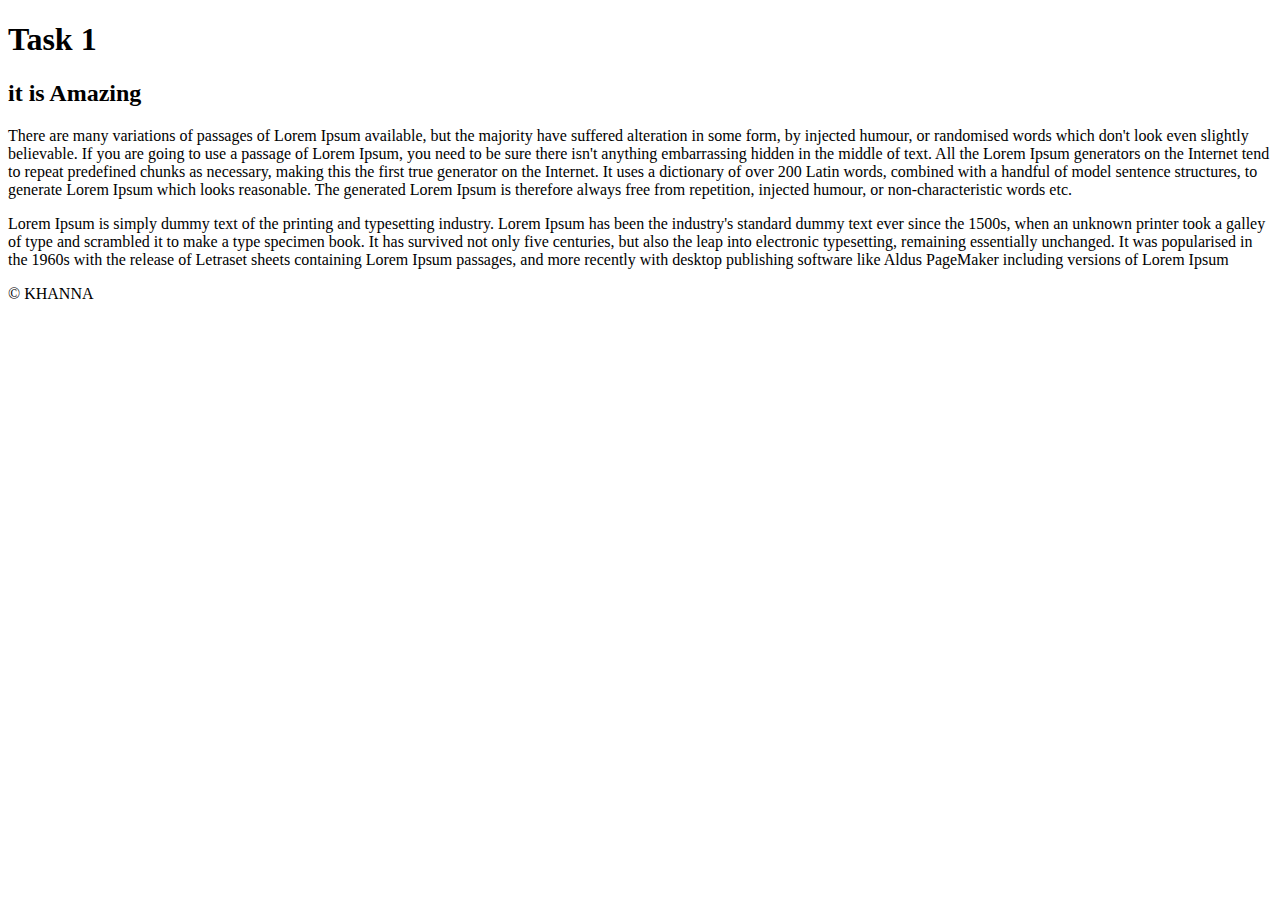
==== index.html @ dfa57579 "reupload" ====
<!-- LOVISH KHANNA (8915070)
lkhanna5070@conestogac.on.ca
 -->
 <!DOCTYPE html>

<html lang="en">
<head>
    <meta charset="UTF-8">
    <meta name="viewport" content="width=device-width, initial-scale=1.0">
    <title>WELCOME TO THE WORLD </title>
</head>
<body>
    <header>
        <h1> Task 1 </h1>
        <h2>it is Amazing</h2>

    </header>
<p>
    There are many variations of passages of Lorem Ipsum available, but the majority have suffered alteration in some form, by injected humour, or randomised words which don't look even slightly believable. If you are going to use a passage of Lorem Ipsum, you need to be sure there isn't anything embarrassing hidden in the middle of text. All the Lorem Ipsum generators on the Internet tend to repeat predefined chunks as necessary, making this the first true generator on the Internet. It uses a dictionary of over 200 Latin words, combined with a handful of model sentence structures, to generate Lorem Ipsum which looks reasonable. The generated Lorem Ipsum is therefore always free from repetition, injected humour, or non-characteristic words etc.
</p>
<p>
 Lorem Ipsum is simply dummy text of the printing and typesetting industry. Lorem Ipsum has been the industry's standard dummy text ever since the 1500s, when an unknown printer took a galley of type and scrambled it to make a type specimen book. It has survived not only five centuries, but also the leap into electronic typesetting, remaining essentially unchanged. It was popularised in the 1960s with the release of Letraset sheets containing Lorem Ipsum passages, and more recently with desktop publishing software like Aldus PageMaker including versions of Lorem Ipsum
</p>


    <footer>
        &copy; KHANNA
    </footer>
    
</body>
</html>
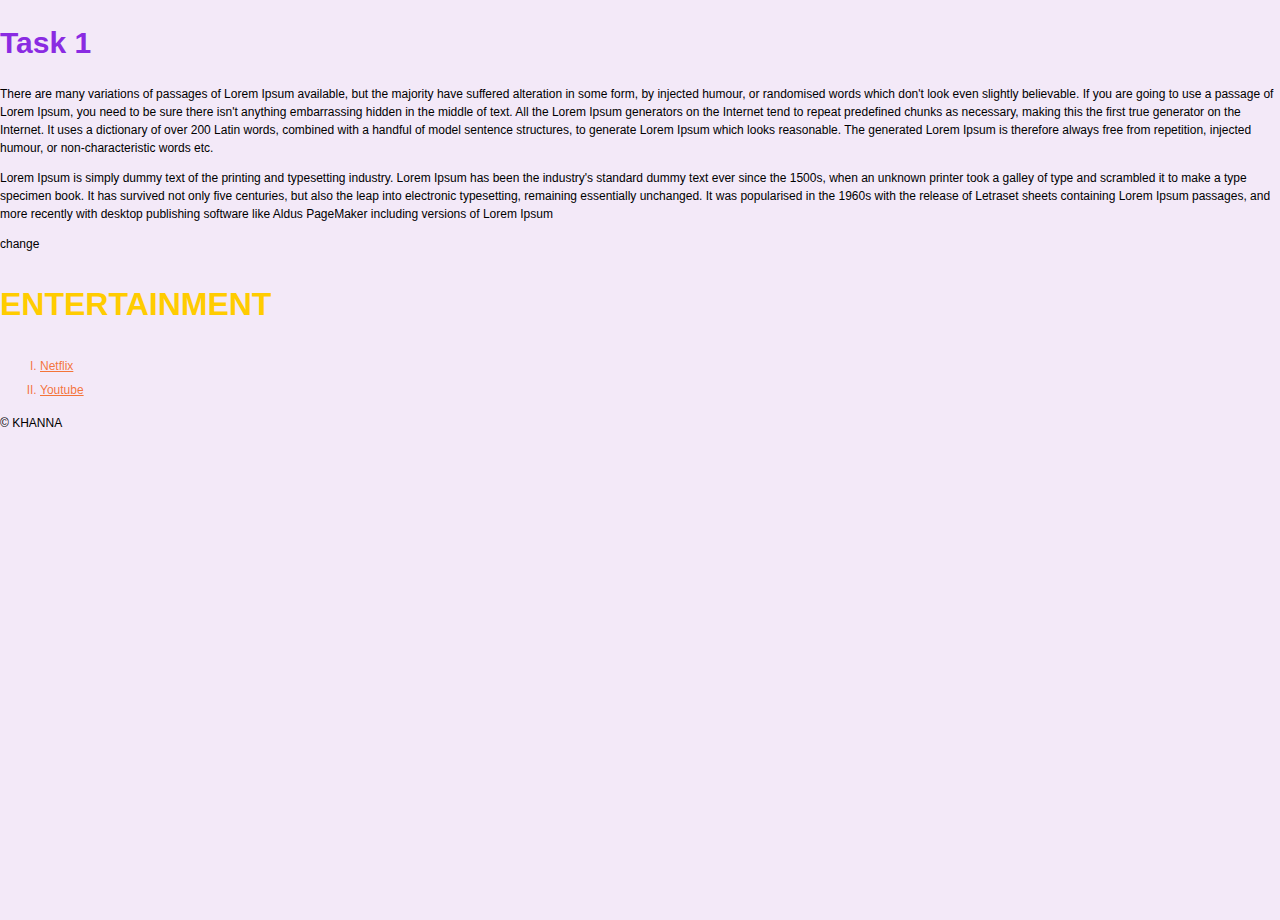
==== commit d5456ce9: "week1" ====
--- a/index.html
+++ b/index.html
@@ -1,5 +1,6 @@
 <!-- LOVISH KHANNA (8915070)
 lkhanna5070@conestogac.on.ca
+https://khanna-01.github.io/LK-Assignments-/
  -->
  <!DOCTYPE html>
 
@@ -7,12 +8,24 @@
 <head>
     <meta charset="UTF-8">
     <meta name="viewport" content="width=device-width, initial-scale=1.0">
-    <title>WELCOME TO THE WORLD </title>
+    <link rel="stylesheet" type = "text/css" href="css/normalize.css">
+    <link rel="stylesheet" type = "text/css" href="css/style.css">
+    <title>In Class Tasks </title>
+    <style>
+        ul{
+            list-style-type: upper-roman;
+        }
+        li, a{
+            color : rgba(244, 86, 7, 0.8);
+            line-height : 2em;
+        }
+       
+    </style>
 </head>
 <body>
     <header>
-        <h1> Task 1 </h1>
-        <h2>it is Amazing</h2>
+        <h1 style = "color: blueviolet;font-size:30px;"> Task 1 </h1>
+        
 
     </header>
 <p>
@@ -21,6 +34,13 @@
 <p>
  Lorem Ipsum is simply dummy text of the printing and typesetting industry. Lorem Ipsum has been the industry's standard dummy text ever since the 1500s, when an unknown printer took a galley of type and scrambled it to make a type specimen book. It has survived not only five centuries, but also the leap into electronic typesetting, remaining essentially unchanged. It was popularised in the 1960s with the release of Letraset sheets containing Lorem Ipsum passages, and more recently with desktop publishing software like Aldus PageMaker including versions of Lorem Ipsum
 </p>
+<p>change</p>
+<h2>ENTERTAINMENT</h2>
+<ul>
+    <li><a href ="https://www.netflix.com/ca/">Netflix</a></li>
+    <li><a href = "https://www.youtube.com/">Youtube</a></li>
+</ul>
+
 
 
     <footer>
--- a/css/style.css
+++ b/css/style.css
@@ -0,0 +1,13 @@
+/* Lovish khanna 8915070 */
+body
+{
+    height : 100vh;
+    width : 100vw;
+    background-color: hsla(280,72%,43%,0.1);
+    font : normal normal normal 12px/1.5 Verdana, Arial,Helvetica,sans-serif;
+   
+}
+h2{
+    color : #fc0;
+    font-size :2rem;
+}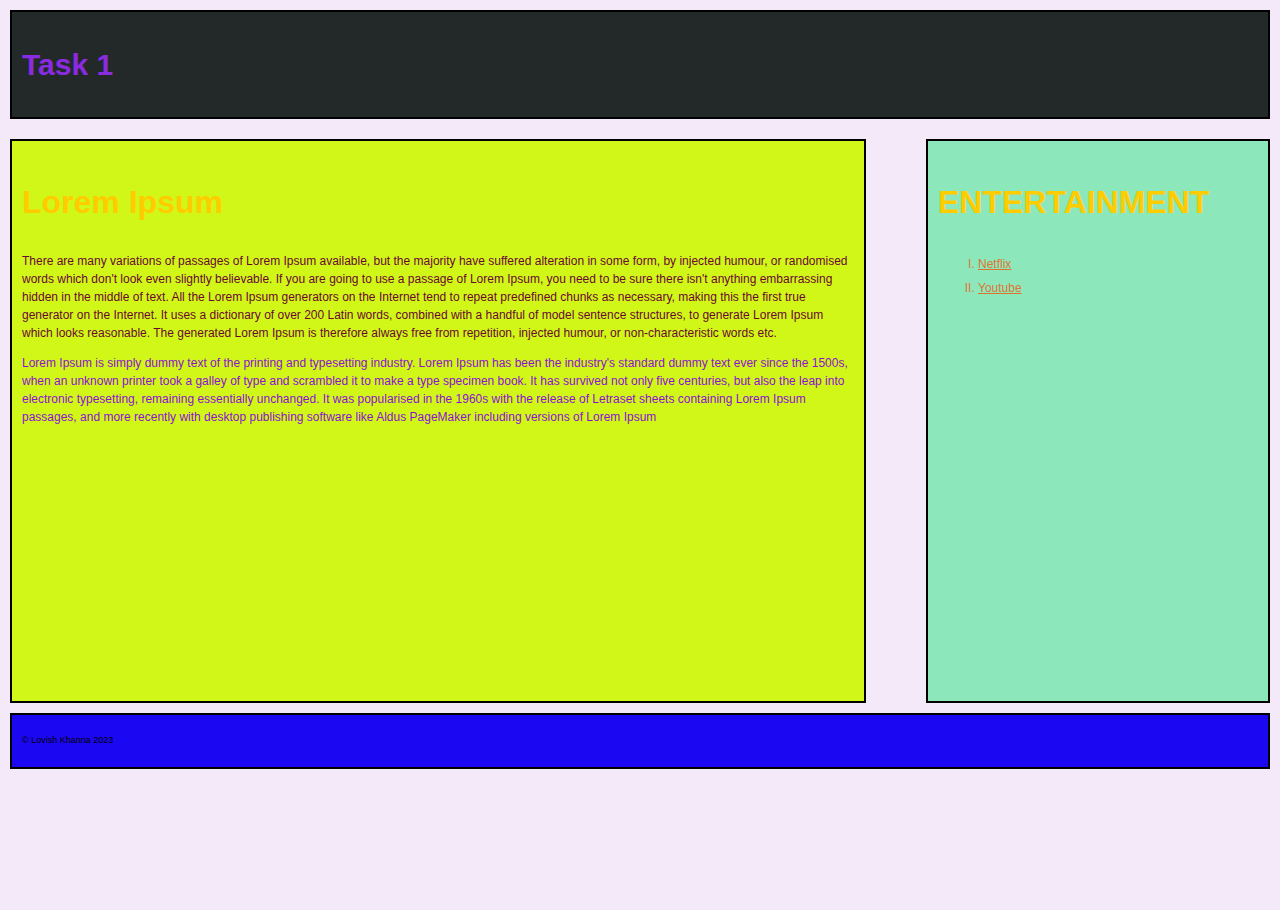
==== commit 87bd6d08: "task3" ====
--- a/index.html
+++ b/index.html
@@ -23,28 +23,34 @@
     </style>
 </head>
 <body>
-    <header>
+    <header class ="Structural">
+
         <h1 style = "color: blueviolet;font-size:30px;"> Task 1 </h1>
         
 
     </header>
-<p>
-    There are many variations of passages of Lorem Ipsum available, but the majority have suffered alteration in some form, by injected humour, or randomised words which don't look even slightly believable. If you are going to use a passage of Lorem Ipsum, you need to be sure there isn't anything embarrassing hidden in the middle of text. All the Lorem Ipsum generators on the Internet tend to repeat predefined chunks as necessary, making this the first true generator on the Internet. It uses a dictionary of over 200 Latin words, combined with a handful of model sentence structures, to generate Lorem Ipsum which looks reasonable. The generated Lorem Ipsum is therefore always free from repetition, injected humour, or non-characteristic words etc.
-</p>
-<p>
- Lorem Ipsum is simply dummy text of the printing and typesetting industry. Lorem Ipsum has been the industry's standard dummy text ever since the 1500s, when an unknown printer took a galley of type and scrambled it to make a type specimen book. It has survived not only five centuries, but also the leap into electronic typesetting, remaining essentially unchanged. It was popularised in the 1960s with the release of Letraset sheets containing Lorem Ipsum passages, and more recently with desktop publishing software like Aldus PageMaker including versions of Lorem Ipsum
-</p>
-<p>change</p>
-<h2>ENTERTAINMENT</h2>
+    <main class ="Structural">
+        <h2> Lorem Ipsum </h2>
+    <p id = "para1"> There are many variations of passages of Lorem Ipsum available, but the majority have suffered alteration in some form, by injected humour, or randomised words which don't look even slightly believable. If you are going to use a passage of Lorem Ipsum, you need to be sure there isn't anything embarrassing hidden in the middle of text. All the Lorem Ipsum generators on the Internet tend to repeat predefined chunks as necessary, making this the first true generator on the Internet. It uses a dictionary of over 200 Latin words, combined with a handful of model sentence structures, to generate Lorem Ipsum which looks reasonable. The generated Lorem Ipsum is therefore always free from repetition, injected humour, or non-characteristic words etc.
+    </p>
+  <p id = "para2"> Lorem Ipsum is simply dummy text of the printing and typesetting industry. Lorem Ipsum has been the industry's standard dummy text ever since the 1500s, when an unknown printer took a galley of type and scrambled it to make a type specimen book. It has survived not only five centuries, but also the leap into electronic typesetting, remaining essentially unchanged. It was popularised in the 1960s with the release of Letraset sheets containing Lorem Ipsum passages, and more recently with desktop publishing software like Aldus PageMaker including versions of Lorem Ipsum
+   </p>    
+ </main>
+ <aside class = "Structural">
+    <h2>ENTERTAINMENT</h2>    
 <ul>
     <li><a href ="https://www.netflix.com/ca/">Netflix</a></li>
     <li><a href = "https://www.youtube.com/">Youtube</a></li>
 </ul>
 
+    </aside>
 
 
-    <footer>
-        &copy; KHANNA
+
+
+
+    <footer class ="Structural">
+      <p> &copy;  Lovish Khanna 2023</p>  
     </footer>
     
 </body>
--- a/css/style.css
+++ b/css/style.css
@@ -10,4 +10,46 @@
 h2{
     color : #fc0;
     font-size :2rem;
+}
+
+header{
+    background-color: hsl(170, 8%, 15%);
+}
+main{
+    float:left;
+    width : 65vw;
+    height : 60vh;
+    background-color: hsl(70, 93%, 53%);
+}
+aside{ 
+    float: right;
+    height : 60vh;
+    width : 25vw;
+    background-color: hsla(149, 75%, 60%, 0.622);
+
+}
+footer{
+ clear : both;
+ background-color: hsl(245, 94%, 49%);
+}
+
+
+.Structural
+{
+    padding : 10px;
+    margin : 10px;
+    border : 2px solid black;
+
+}
+#para1{
+    color :rgb(107,7,49);
+}
+#para2{
+    color :rgb(141,16,208);
+}
+a:hover{
+    color : #09c;
+}
+footer p{
+    font-size : .75em;
 }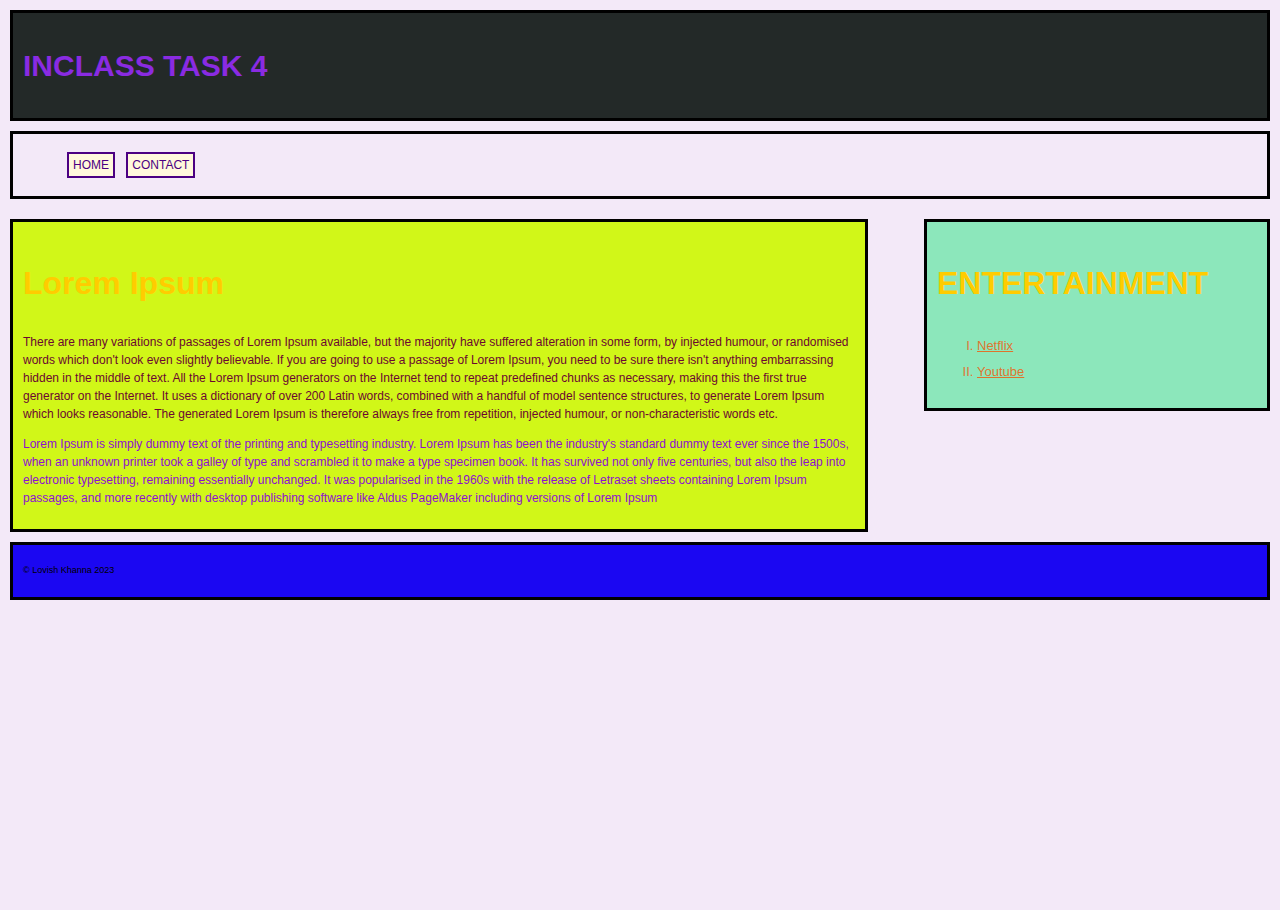
==== commit 85309d12: "INclass 4" ====
--- a/index.html
+++ b/index.html
@@ -11,32 +11,31 @@
     <link rel="stylesheet" type = "text/css" href="css/normalize.css">
     <link rel="stylesheet" type = "text/css" href="css/style.css">
     <title>In Class Tasks </title>
-    <style>
-        ul{
-            list-style-type: upper-roman;
-        }
-        li, a{
-            color : rgba(244, 86, 7, 0.8);
-            line-height : 2em;
-        }
-       
-    </style>
+   
 </head>
 <body>
-    <header class ="Structural">
+    <header class ="structural">
 
-        <h1 style = "color: blueviolet;font-size:30px;"> Task 1 </h1>
+        <h1 > INCLASS TASK 4 </h1>
         
 
     </header>
-    <main class ="Structural">
+    <nav class="structural">
+        <ul>
+            <li><a href="index.html">HOME</a></li>
+            <li><a href="contact.html">CONTACT</a></li>
+        </ul>
+
+
+    </nav>
+    <main class ="structural">
         <h2> Lorem Ipsum </h2>
     <p id = "para1"> There are many variations of passages of Lorem Ipsum available, but the majority have suffered alteration in some form, by injected humour, or randomised words which don't look even slightly believable. If you are going to use a passage of Lorem Ipsum, you need to be sure there isn't anything embarrassing hidden in the middle of text. All the Lorem Ipsum generators on the Internet tend to repeat predefined chunks as necessary, making this the first true generator on the Internet. It uses a dictionary of over 200 Latin words, combined with a handful of model sentence structures, to generate Lorem Ipsum which looks reasonable. The generated Lorem Ipsum is therefore always free from repetition, injected humour, or non-characteristic words etc.
     </p>
   <p id = "para2"> Lorem Ipsum is simply dummy text of the printing and typesetting industry. Lorem Ipsum has been the industry's standard dummy text ever since the 1500s, when an unknown printer took a galley of type and scrambled it to make a type specimen book. It has survived not only five centuries, but also the leap into electronic typesetting, remaining essentially unchanged. It was popularised in the 1960s with the release of Letraset sheets containing Lorem Ipsum passages, and more recently with desktop publishing software like Aldus PageMaker including versions of Lorem Ipsum
    </p>    
  </main>
- <aside class = "Structural">
+ <aside class = "structural">
     <h2>ENTERTAINMENT</h2>    
 <ul>
     <li><a href ="https://www.netflix.com/ca/">Netflix</a></li>
@@ -49,7 +48,7 @@
 
 
 
-    <footer class ="Structural">
+    <footer class ="structural">
       <p> &copy;  Lovish Khanna 2023</p>  
     </footer>
     
--- a/css/style.css
+++ b/css/style.css
@@ -6,6 +6,53 @@
     background-color: hsla(280,72%,43%,0.1);
     font : normal normal normal 12px/1.5 Verdana, Arial,Helvetica,sans-serif;
    
+}
+  aside ul{
+    list-style-type: upper-roman;
+}
+
+  
+aside ul{
+    font-size: small;
+}
+aside li ,aside a{
+     color : rgba(244, 86, 7, 0.8);
+    line-height : 2em;
+
+} 
+
+h1{
+    color: blueviolet ;
+    font-size: 30px;
+
+    
+}
+
+nav ul  li{ 
+   
+display: inline;
+list-style-type: none;
+padding:4px;
+}
+nav ul  li  a{
+border:2px solid indigo;
+
+color:indigo;
+background-color: cornsilk ;
+text-decoration: none;
+padding: 4px;
+} nav li a:hover{
+    border-color: cornsilk;
+    color:cornsilk;
+    background-color: indigo;
+}
+form{
+    border-width: 5px;
+    border-style: dashed;
+    border-color:rgb(9, 9, 9);
+    padding:5px;
+
+
 }
 h2{
     color : #fc0;
@@ -18,12 +65,60 @@
 main{
     float:left;
     width : 65vw;
-    height : 60vh;
+    
     background-color: hsl(70, 93%, 53%);
+}
+input[type="text"]{
+width: 50%;
+display: block;
+height:2em;
+}
+input[type="email"]{
+    width: 50%;
+    display: block;
+    height:2em;
+
+}
+input[ type="submit"]{
+    width: 50%;
+display: block;
+height:2em;
+}
+input[type=select]{
+    width: 50%;
+display: block;
+height:2em;
+}
+input[type="option"]{
+    width: 50%;
+display: block;
+height:2em;
+}
+input[type="radio"]
+{
+    height:2em;
+    width: 2em;
+}
+input[type="checkbox"]
+{  height:2em;
+    width: 2em;
+
+}
+textarea{
+    width:50%;
+    display: block;
+}
+fieldset{
+   border:none; 
+}
+select , option , label , legend , input[type=submit]{
+    font-size: 1.5rem;
+    font-weight: bold;
+    font-variant: small-caps ;
 }
 aside{ 
     float: right;
-    height : 60vh;
+  
     width : 25vw;
     background-color: hsla(149, 75%, 60%, 0.622);
 
@@ -34,11 +129,11 @@
 }
 
 
-.Structural
+.structural
 {
     padding : 10px;
     margin : 10px;
-    border : 2px solid black;
+    border : 3px solid black;
 
 }
 #para1{
@@ -47,8 +142,8 @@
 #para2{
     color :rgb(141,16,208);
 }
-a:hover{
-    color : #09c;
+ aside  li a:hover{
+    color : rgb(255, 255, 255);
 }
 footer p{
     font-size : .75em;
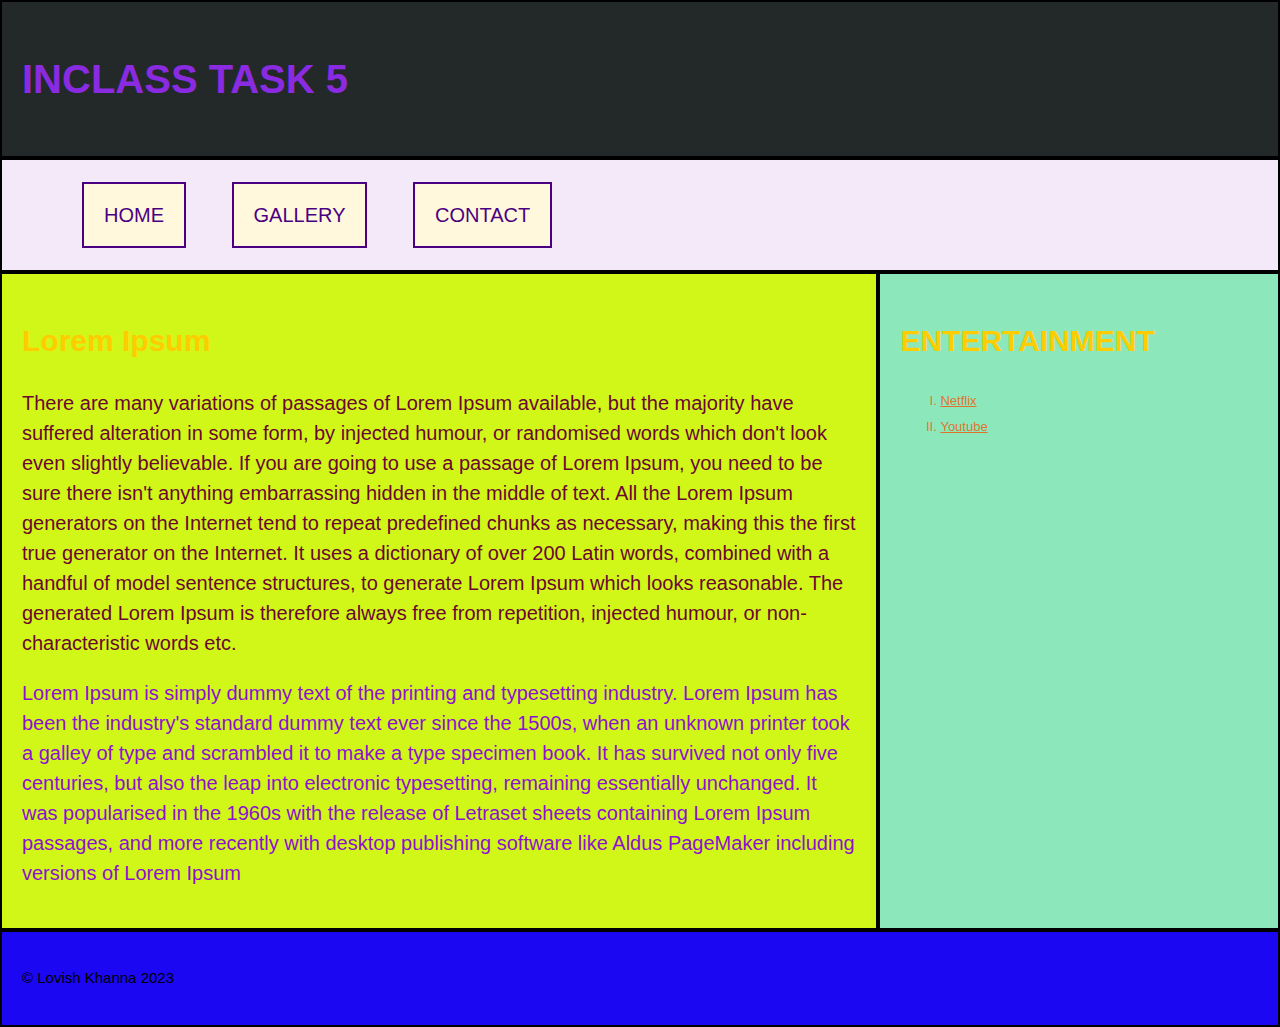
==== commit 35f6fe5c: "Task 5" ====
--- a/index.html
+++ b/index.html
@@ -16,19 +16,21 @@
 <body>
     <header class ="structural">
 
-        <h1 > INCLASS TASK 4 </h1>
+        <h1 > INCLASS TASK 5 </h1>
         
 
     </header>
     <nav class="structural">
         <ul>
             <li><a href="index.html">HOME</a></li>
+            <li><a href="gallery.html">GALLERY</a></li>
             <li><a href="contact.html">CONTACT</a></li>
         </ul>
 
 
     </nav>
-    <main class ="structural">
+    <section>
+        <main class ="structural">
         <h2> Lorem Ipsum </h2>
     <p id = "para1"> There are many variations of passages of Lorem Ipsum available, but the majority have suffered alteration in some form, by injected humour, or randomised words which don't look even slightly believable. If you are going to use a passage of Lorem Ipsum, you need to be sure there isn't anything embarrassing hidden in the middle of text. All the Lorem Ipsum generators on the Internet tend to repeat predefined chunks as necessary, making this the first true generator on the Internet. It uses a dictionary of over 200 Latin words, combined with a handful of model sentence structures, to generate Lorem Ipsum which looks reasonable. The generated Lorem Ipsum is therefore always free from repetition, injected humour, or non-characteristic words etc.
     </p>
@@ -43,7 +45,9 @@
 </ul>
 
     </aside>
-
+  
+    </section>
+  
 
 
 
--- a/css/style.css
+++ b/css/style.css
@@ -1,10 +1,15 @@
 /* Lovish khanna 8915070 */
+html{
+     font : normal normal normal 20px/1.5 Verdana, Arial,Helvetica,sans-serif;
+}
 body
 {
     height : 100vh;
     width : 100vw;
     background-color: hsla(280,72%,43%,0.1);
-    font : normal normal normal 12px/1.5 Verdana, Arial,Helvetica,sans-serif;
+    display:flex;
+    flex-direction: column;
+   
    
 }
   aside ul{
@@ -23,7 +28,7 @@
 
 h1{
     color: blueviolet ;
-    font-size: 30px;
+    font-size: 2rem;
 
     
 }
@@ -32,39 +37,46 @@
    
 display: inline;
 list-style-type: none;
-padding:4px;
+padding:1rem;
 }
 nav ul  li  a{
-border:2px solid indigo;
+border:0.1em solid indigo;
 
 color:indigo;
 background-color: cornsilk ;
 text-decoration: none;
-padding: 4px;
+padding: 1rem;
 } nav li a:hover{
     border-color: cornsilk;
     color:cornsilk;
     background-color: indigo;
 }
 form{
-    border-width: 5px;
+    border-width: 0.25em;
     border-style: dashed;
     border-color:rgb(9, 9, 9);
-    padding:5px;
+    padding:0.5em;
 
 
 }
 h2{
     color : #fc0;
-    font-size :2rem;
+    font-size :1.5rem;
 }
 
 header{
     background-color: hsl(170, 8%, 15%);
 }
+section{
+    display:flex;
+    flex-direction: row;
+    flex-wrap: nowrap;
+    justify-content: space-between;
+    align-items:stretch ;
+}
 main{
-    float:left;
-    width : 65vw;
+  flex:2 1 70%;
+  
     
     background-color: hsl(70, 93%, 53%);
 }
@@ -117,23 +129,21 @@
     font-variant: small-caps ;
 }
 aside{ 
-    float: right;
-  
-    width : 25vw;
+flex:1 1 30%;
     background-color: hsla(149, 75%, 60%, 0.622);
 
 }
 footer{
- clear : both;
+ 
  background-color: hsl(245, 94%, 49%);
 }
 
 
 .structural
 {
-    padding : 10px;
-    margin : 10px;
-    border : 3px solid black;
+    padding : 1rem;
+    margin : 1ren;
+    border : 0.1em solid black;
 
 }
 #para1{
@@ -147,4 +157,32 @@
 }
 footer p{
     font-size : .75em;
+}
+#gallery{
+    display:grid;
+    grid-template-columns: 1fr 1fr;
+    grid-template-rows: 1fr 1fr;
+    row-gap:1rem ;
+    column-gap: 1rem;
+}
+img{
+    width:80%;
+    height:80%;
+
+}
+figure{
+    border: 0.1em solid black;
+}
+@media (max-width:600px) {
+    html{
+        font-size: 10px;
+    }
+    section{
+        display:block;
+    }
+    #gallery{
+        grid-template-columns: 1fr;
+        grid-template-rows:1fr ;
+    }
+    
 }